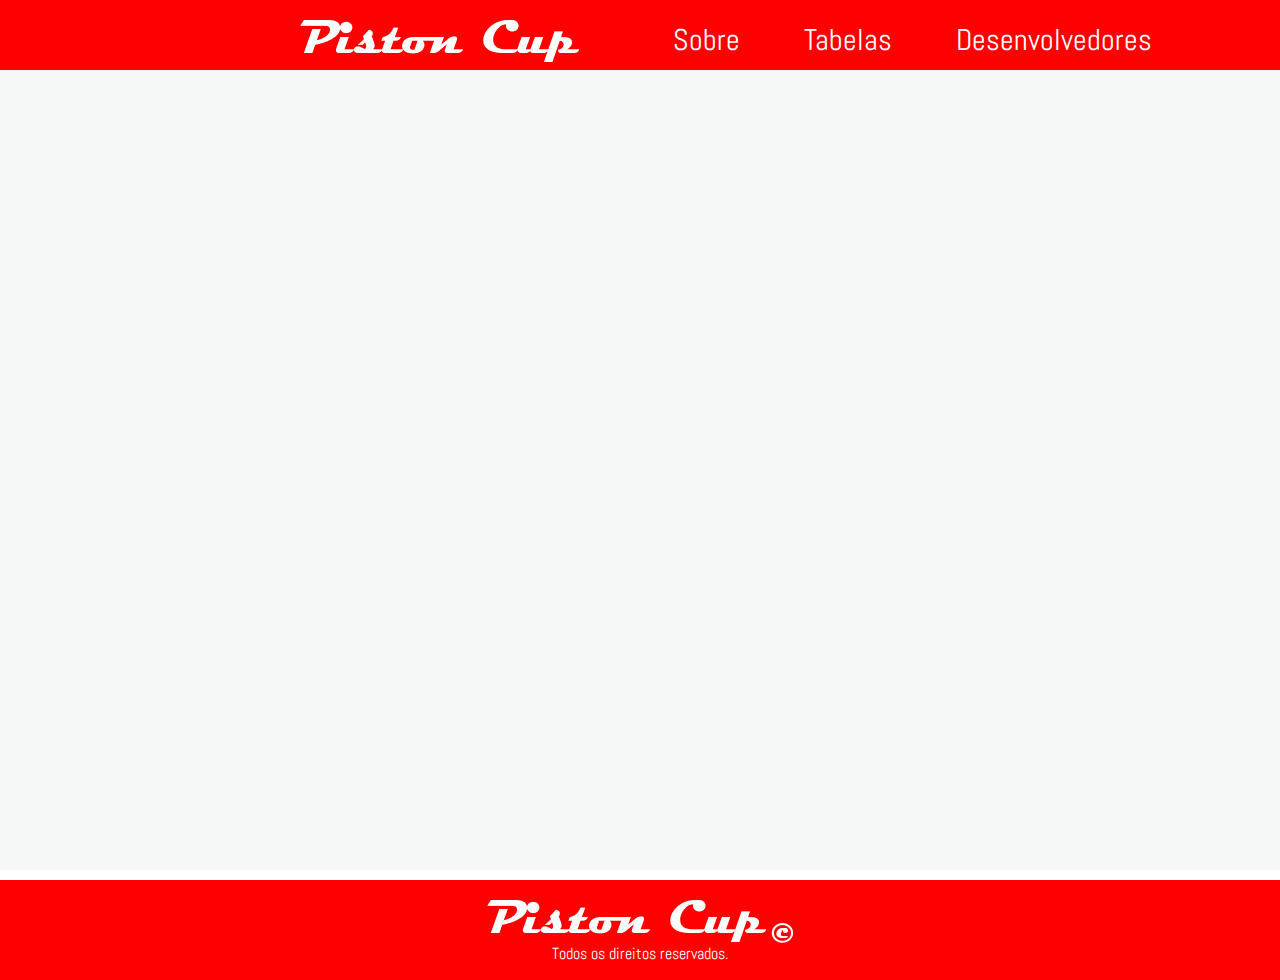
==== index.html @ e8056cf9 "Add files via upload" ====
<!--
    Trabalho Interdisciplinar

    Nomes: Heitor, Êndrio, Fernanda, Matheus e Schraiber
    Turma: 1° Período TSI
    Versão: 1.0
    Tema: Criação de um sistema usado para registrar e mostrar dados (pontuação e posição) em corridas de automobilismo.
-->

<!DOCTYPE html>
<html lang="pt-br">
<head>
    <meta charset="UTF-8">
    <meta http-equiv="X-UA-Compatible" content="IE-edge">
    <meta name="viewport" content="width=device-width, initial-scale=1.0">
    <link rel="stylesheet" href="stylesheet/reset.css">
    <link rel="stylesheet" href="stylesheet/style-index.css">
    <link rel="preconnect" href="https://fonts.googleapis.com">
    <link rel="preconnect" href="https://fonts.gstatic.com" crossorigin>
    <link href="https://fonts.googleapis.com/css2?family=Abel&display=swap" rel="stylesheet">
    <title>Piston Cup</title>
</head>
<body>
    <header>
        <div class="caixa">
            <div class="titulo-principal"><img src="imagens-geral/Piston Cup.png">

            <nav>
                <a href="">Sobre</a>
                <a href="">Tabelas</a>
                <a href="">Desenvolvedores</a>
            </nav>
        </div>
           
    </header>
    
    <main></main>

    <footer>

        <div class="titulo-copyright">
            <img src="imagens-geral/Piston Cup.png">
            <img src="imagens-geral/©.png">

            <p class="texto-copyright">Todos os direitos reservados.</p>
        </div>        
    </footer>
</body>
</html>
---- stylesheet/style-index.css ----
/*
    Trabalho Interdisciplinar

    Nomes: Heitor, Êndrio, Fernanda, Matheus e Schraiber
    Turma: 1° Período TSI
    Versão: 1.0
    Tema: Criação de um sistema usado para registrar e mostrar dados (pontuação e posição) em corridas de automobilismo.
*/

body{
    font-family: 'Abel', sans-serif;
}

header{
    background-color: red;
    color:white;
}

.caixa{
    position: relative;
    margin: 0 auto;
    height: 70px;
}

.titulo-principal{
    position: relative;
    padding-left: 300px;
    top: 20px;
}

nav{
    position: absolute;
    top: 5px;
    right: 10%;
    
}

nav a{
    text-decoration: none;
    color: white;
    font-size: 30px;
    margin: 0 0 0 60px;
}

main{
    background-color: #f6f8f7;
    height: 800px;
}

footer{
    background-color: red;
    color:white;
    height: 100px;
    
}

.titulo-copyright{
    position: relative;
    width: 0 auto;
    margin: 10px 50px 20px;
    text-align: center;
    top: 20px;
}

.texto-copyright{
    text-align: center;
}
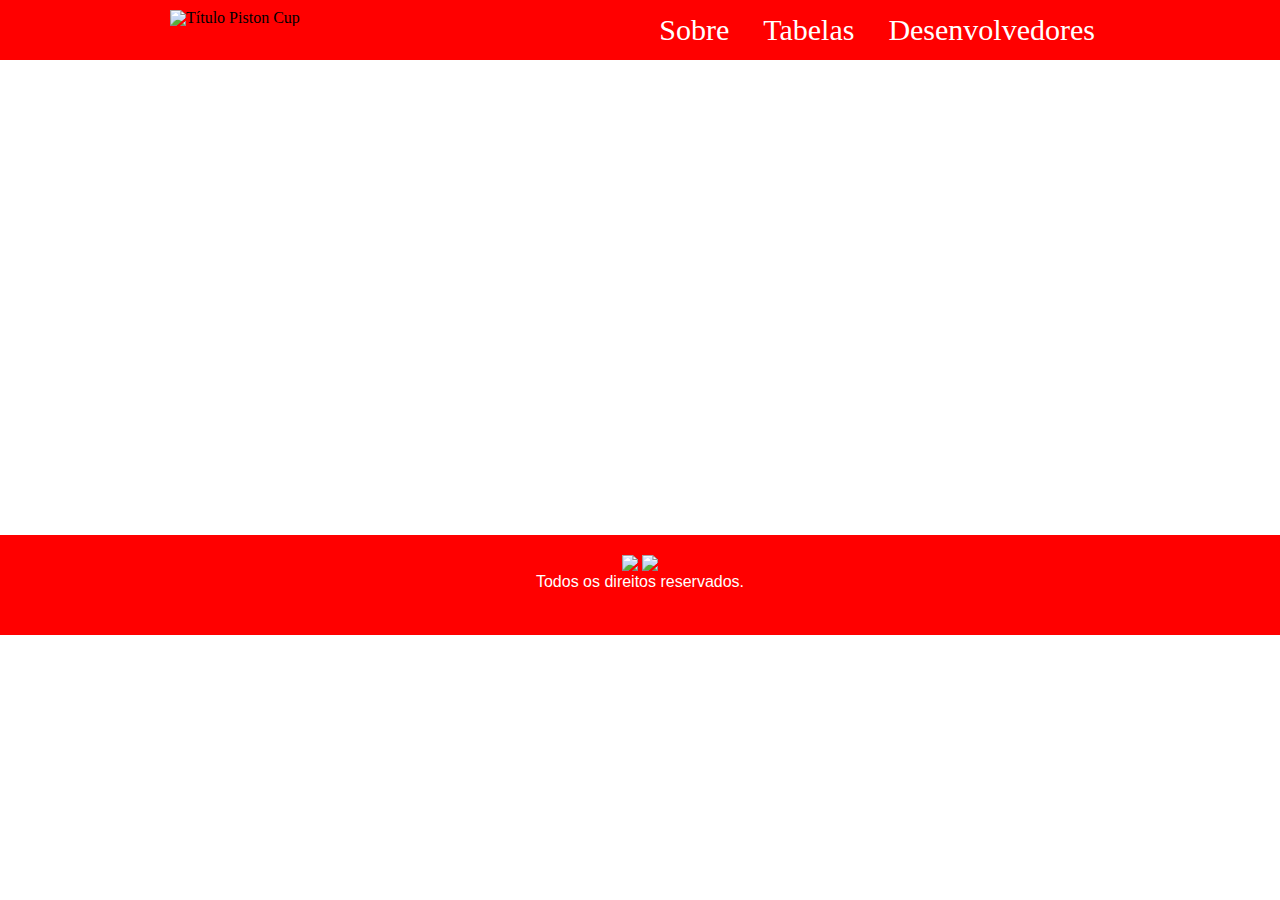
==== commit d7dcfaa1: "Atualizações de tabelas de css, cabeçalhos e rodapé" ====
--- a/index.html
+++ b/index.html
@@ -11,36 +11,54 @@
 <html lang="pt-br">
 <head>
     <meta charset="UTF-8">
-    <meta http-equiv="X-UA-Compatible" content="IE-edge">
     <meta name="viewport" content="width=device-width, initial-scale=1.0">
+
     <link rel="stylesheet" href="stylesheet/reset.css">
+    <link rel="stylesheet" href="stylesheet/style-geral.css">
     <link rel="stylesheet" href="stylesheet/style-index.css">
-    <link rel="preconnect" href="https://fonts.googleapis.com">
-    <link rel="preconnect" href="https://fonts.gstatic.com" crossorigin>
-    <link href="https://fonts.googleapis.com/css2?family=Abel&display=swap" rel="stylesheet">
     <title>Piston Cup</title>
 </head>
 <body>
     <header>
-        <div class="caixa">
-            <div class="titulo-principal"><img src="imagens-geral/Piston Cup.png">
+        <div class="cabecalho">
+
+            <h1 class="imgCabecalho">
+                <img src="Imagens/imagens-geral/Piston Cup.png" alt="Título Piston Cup">
+            </h1>
 
             <nav>
-                <a href="">Sobre</a>
-                <a href="">Tabelas</a>
-                <a href="">Desenvolvedores</a>
+                <ul>
+                    <li>
+                        <a href="./index.html">Sobre</a>
+                    </li>
+
+                    <li class="dropdown">
+                        <a> Tabelas </a>
+                        <div class="dropdown-menu">
+                            <a href="./index-Tabela1.html"> Posição Piloto </a>
+                            <a href="./index-tabela2.html"> Chegada/Pts </a>
+                            <a href="./index-Tabela3.html"> Pts Piloto</a>
+                            <a href="./index-tabela4.html"> Pts Equipe</a>
+                        </div>
+                    </li>
+
+                    <li>
+                        <a href="">Desenvolvedores</a>
+                    </li>
+
+                </ul>
             </nav>
         </div>
-           
-    </header>
+</header>
     
-    <main></main>
+    <main>
+
+    </main>
 
     <footer>
-
-        <div class="titulo-copyright">
-            <img src="imagens-geral/Piston Cup.png">
-            <img src="imagens-geral/©.png">
+        <div class="rodape">
+            <img src="Imagens/imagens-geral/Piston Cup.png">
+            <img src="Imagens/imagens-geral/©.png">
 
             <p class="texto-copyright">Todos os direitos reservados.</p>
         </div>        
--- a/stylesheet/style-geral.css
+++ b/stylesheet/style-geral.css
@@ -0,0 +1,83 @@
+/* @font-face {
+    font-family: magneto;
+    src: url(magneto-bold.ttf);
+} */
+
+main{
+    min-height:450px;
+}
+
+/* Cabeçalho */
+.cabecalho{
+    width: 940px;
+    margin: 0 auto;
+}
+
+.imgCabecalho{
+    display: inline-block;
+    width: 30%;
+    margin-top: 10px;
+}
+
+header{
+    height: 60px;
+    background-color: red;
+    font-family: Georgia, 'Times New Roman', Times, serif;
+}
+
+nav{
+    float: right;
+}
+
+nav li{
+    display: inline-block;
+}
+
+nav li a{
+    color: white;
+    text-decoration: none;
+    padding: 15px;
+    display: inline-block;
+    font-size: 30px;
+}
+
+nav li a:hover{
+    background-color:  rgb(139, 22, 22);
+}
+
+.dropdown-menu{
+    position: absolute;
+    box-shadow: 0 0 2px black ;
+    display: none;
+    background-color: rgb(204, 26, 26);
+    border-radius: 10px;
+}
+
+.dropdown-menu a{
+    display: block;
+}
+
+.dropdown:hover .dropdown-menu{
+    display: block;
+}
+
+/* Rodapé */
+
+footer{
+    background-color: red;
+    color:white;
+    height: 100px;
+    margin-top: 25px;
+}
+
+.rodape{
+    position: relative;
+    width: 0 auto;
+    margin: 10px 50px 20px;
+    text-align: center;
+    top: 20px;
+}
+
+.texto-copyright{
+    text-align: center;
+}--- a/stylesheet/style-index.css
+++ b/stylesheet/style-index.css
@@ -11,58 +11,5 @@
     font-family: 'Abel', sans-serif;
 }
 
-header{
-    background-color: red;
-    color:white;
-}
 
-.caixa{
-    position: relative;
-    margin: 0 auto;
-    height: 70px;
-}
 
-.titulo-principal{
-    position: relative;
-    padding-left: 300px;
-    top: 20px;
-}
-
-nav{
-    position: absolute;
-    top: 5px;
-    right: 10%;
-    
-}
-
-nav a{
-    text-decoration: none;
-    color: white;
-    font-size: 30px;
-    margin: 0 0 0 60px;
-}
-
-main{
-    background-color: #f6f8f7;
-    height: 800px;
-}
-
-footer{
-    background-color: red;
-    color:white;
-    height: 100px;
-    
-}
-
-.titulo-copyright{
-    position: relative;
-    width: 0 auto;
-    margin: 10px 50px 20px;
-    text-align: center;
-    top: 20px;
-}
-
-.texto-copyright{
-    text-align: center;
-}
-
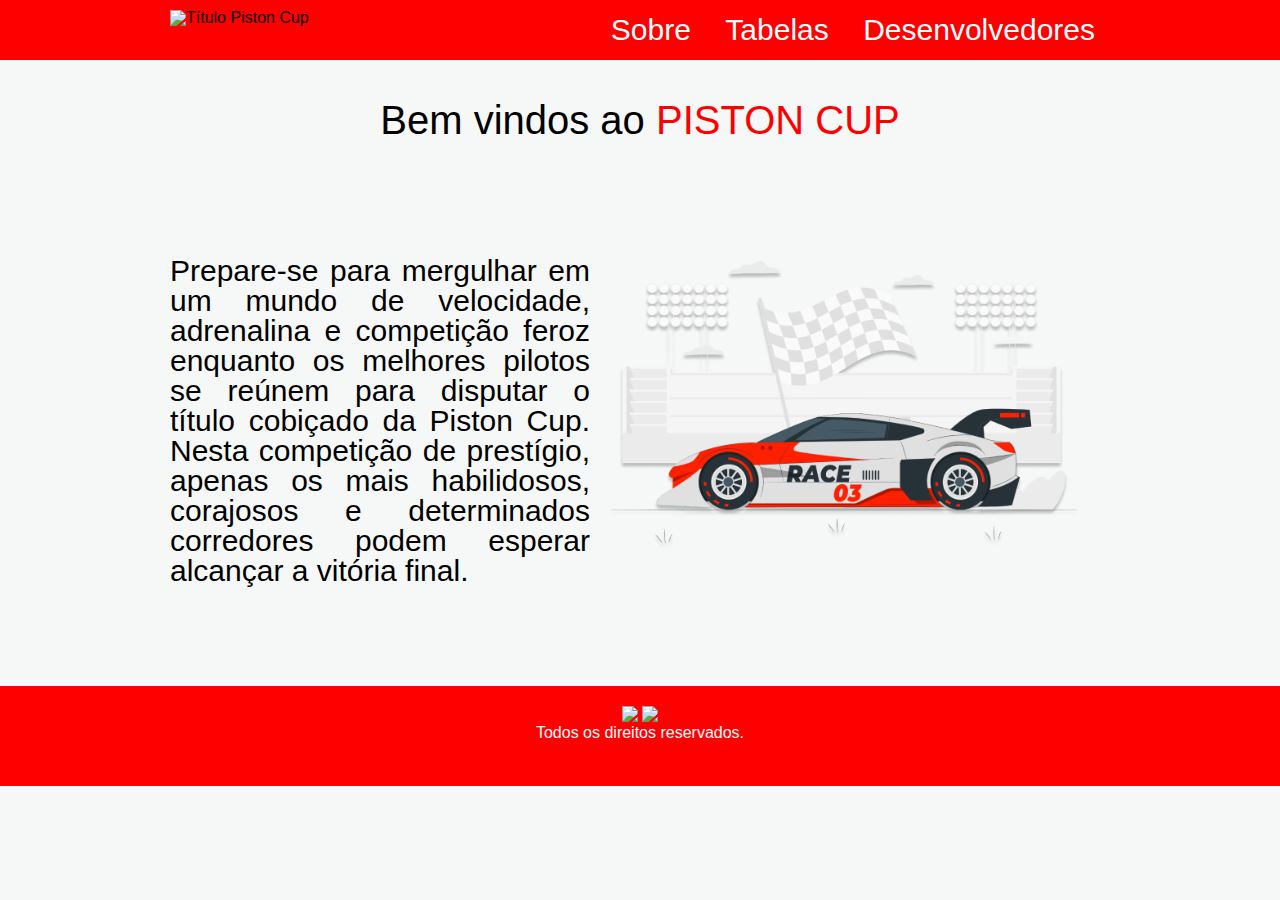
==== commit bca15c04: "Atualizações css home" ====
--- a/index.html
+++ b/index.html
@@ -9,15 +9,17 @@
 
 <!DOCTYPE html>
 <html lang="pt-br">
+
 <head>
     <meta charset="UTF-8">
     <meta name="viewport" content="width=device-width, initial-scale=1.0">
 
     <link rel="stylesheet" href="stylesheet/reset.css">
     <link rel="stylesheet" href="stylesheet/style-geral.css">
-    <link rel="stylesheet" href="stylesheet/style-index.css">
+    <link rel="stylesheet" href="stylesheet/style-sobre.css">
     <title>Piston Cup</title>
 </head>
+
 <body>
     <header>
         <div class="cabecalho">
@@ -43,16 +45,29 @@
                     </li>
 
                     <li>
-                        <a href="">Desenvolvedores</a>
+                        <a href="./desenvolvedores.html">Desenvolvedores</a>
                     </li>
 
                 </ul>
             </nav>
         </div>
-</header>
-    
+    </header>
+
     <main>
+        <section class="conteudo-apresentacao">
+            <h2 class="titulo-principal">Bem vindos ao <strong>PISTON CUP</strong></h2>
 
+            <p class="texto-apresentacao">
+                Prepare-se para mergulhar em um mundo de velocidade, adrenalina e competição feroz enquanto os melhores
+                pilotos
+                se reúnem para disputar o título cobiçado da Piston Cup. Nesta competição de prestígio, apenas os mais
+                habilidosos,
+                corajosos e determinados corredores podem esperar alcançar a vitória final.
+            </p>
+
+            <img src="Imagens/imagens-sobre/Race car.png" class="img-Carro">
+
+        </section>
     </main>
 
     <footer>
@@ -61,7 +76,8 @@
             <img src="Imagens/imagens-geral/©.png">
 
             <p class="texto-copyright">Todos os direitos reservados.</p>
-        </div>        
+        </div>
     </footer>
 </body>
+
 </html>--- a/stylesheet/style-geral.css
+++ b/stylesheet/style-geral.css
@@ -2,9 +2,9 @@
     font-family: magneto;
     src: url(magneto-bold.ttf);
 } */
-
-main{
-    min-height:450px;
+body {
+    font-family: 'Abel', sans-serif;
+    background-color: #f6f8f7;
 }
 
 /* Cabeçalho */
@@ -22,7 +22,6 @@
 header{
     height: 60px;
     background-color: red;
-    font-family: Georgia, 'Times New Roman', Times, serif;
 }
 
 nav{
@@ -59,6 +58,17 @@
 
 .dropdown:hover .dropdown-menu{
     display: block;
+    z-index: 1;
+}
+
+/* Main */
+
+main{
+    min-height: 450px;
+}
+
+.info{
+    top: 10px;
 }
 
 /* Rodapé */
--- a/stylesheet/style-sobre.css
+++ b/stylesheet/style-sobre.css
@@ -0,0 +1,47 @@
+/*
+    Trabalho Interdisciplinar
+
+    Nomes: Heitor, Êndrio, Fernanda, Matheus e Schraiber
+    Turma: 1° Período TSI
+    Versão: 2.0
+    Tema: Criação de um sistema usado para registrar e mostrar dados (pontuação e posição) em corridas de automobilismo.
+*/
+
+.conteudo-apresentacao {
+    margin-bottom: 50px;
+}
+
+section {
+    width: 940px;
+    margin: 0 auto;
+}
+
+.titulo-principal {
+    display: block;
+    text-align: center;
+    font-size: 40px;
+    padding-top: 40px;
+    padding-bottom: 40px;
+}
+
+strong {
+    color: red;
+}
+
+.texto-apresentacao {
+    display: inline-block;
+    vertical-align: top;
+    width: 420px;
+    height: 300px;
+    font-size: 30px;
+    text-align: justify;
+    padding-top: 76px;
+
+}
+
+.img-Carro {
+    display: inline-block;
+    width: 500px;
+}
+
+
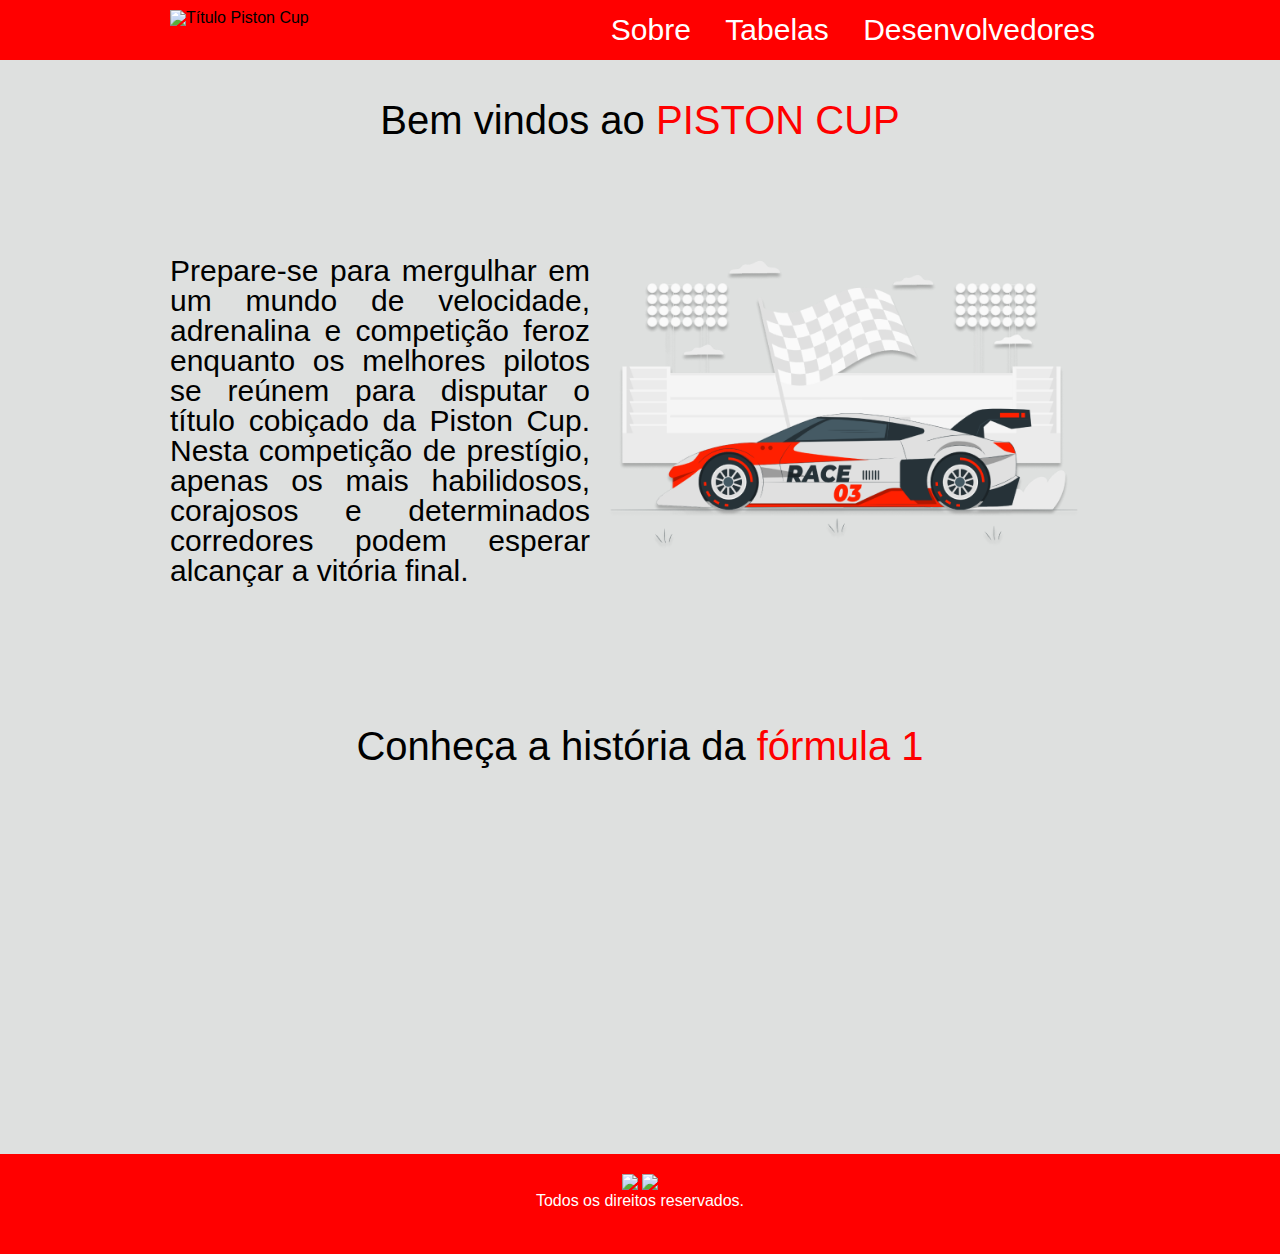
==== commit 5f540336: "Inserção de cabeçalhos, nenhum código foi alterado" ====
--- a/index.html
+++ b/index.html
@@ -16,7 +16,7 @@
 
     <link rel="stylesheet" href="stylesheet/reset.css">
     <link rel="stylesheet" href="stylesheet/style-geral.css">
-    <link rel="stylesheet" href="stylesheet/style-sobre.css">
+    <link rel="stylesheet" href="stylesheet/style-index.css">
     <title>Piston Cup</title>
 </head>
 
@@ -66,7 +66,11 @@
             </p>
 
             <img src="Imagens/imagens-sobre/Race car.png" class="img-Carro">
+        </section>
 
+        <section class="video">
+            <h2 class="titulo-principal">Conheça a história da <strong>fórmula 1</strong></h2>
+            <iframe width="560" height="315" src="https://www.youtube.com/embed/Fhye_LCbmb8" title="YouTube video player" frameborder="0" allow="accelerometer; autoplay; clipboard-write; encrypted-media; gyroscope; picture-in-picture; web-share" allowfullscreen></iframe>
         </section>
     </main>
 
--- a/stylesheet/style-geral.css
+++ b/stylesheet/style-geral.css
@@ -1,10 +1,19 @@
+/*
+    Trabalho Interdisciplinar
+
+    Nomes: Heitor, Êndrio, Fernanda, Matheus e Schraiber
+    Turma: 1° Período TSI
+    Versão: 2.0
+    Tema: Folha de estilo geral
+*/
+
 /* @font-face {
     font-family: magneto;
     src: url(magneto-bold.ttf);
 } */
 body {
-    font-family: 'Abel', sans-serif;
-    background-color: #f6f8f7;
+    font-family: 'Helvetica','Abel', sans-serif;
+    background-color: #dee0df;
 }
 
 /* Cabeçalho */
@@ -67,10 +76,6 @@
     min-height: 450px;
 }
 
-.info{
-    top: 10px;
-}
-
 /* Rodapé */
 
 footer{
--- a/stylesheet/style-index.css
+++ b/stylesheet/style-index.css
@@ -0,0 +1,52 @@
+/*
+    Trabalho Interdisciplinar
+
+    Nomes: Heitor, Êndrio, Fernanda, Matheus e Schraiber
+    Turma: 1° Período TSI
+    Versão: 2.0
+    Tema: Folha de estilo da home
+*/
+
+/* Section Principal */
+.conteudo-apresentacao {
+    margin-bottom: 50px;
+}
+
+section {
+    width: 940px;
+    margin: 0 auto;
+}
+
+.titulo-principal {
+    display: block;
+    text-align: center;
+    font-size: 40px;
+    padding-top: 40px;
+    padding-bottom: 40px;
+}
+
+strong {
+    color: red;
+}
+
+.texto-apresentacao {
+    display: inline-block;
+    vertical-align: top;
+    width: 420px;
+    height: 300px;
+    font-size: 30px;
+    text-align: justify;
+    padding-top: 76px;
+
+}
+
+.img-Carro {
+    display: inline-block;
+    width: 500px;
+}
+
+/* Section do vídeo */
+.video{
+    text-align: center;
+    margin-bottom: 30px;
+}